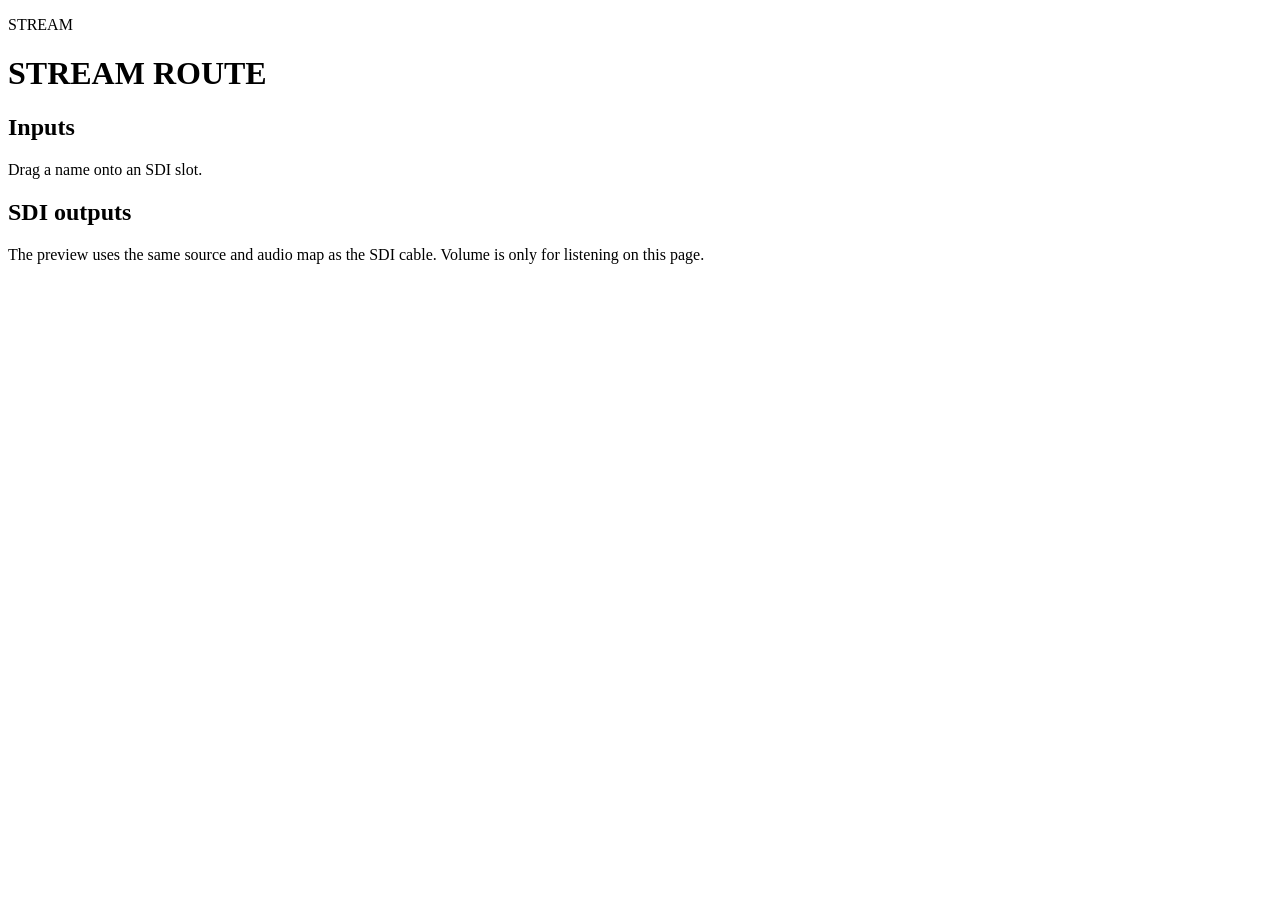
==== operator/static/index.html @ 035d1053 "Let IT open an SRT listener on a port they choose. Caller inputs stay as they are, and adding either" ====
<!DOCTYPE html>
<html lang="en">
<head>
  <meta charset="utf-8">
  <meta name="viewport" content="width=device-width, initial-scale=1">
  <title>STREAM ROUTE</title>
  <link rel="stylesheet" href="/static/app.css">
</head>
<body>
  <header>
    <div>
      <p class="eyebrow">STREAM</p>
      <h1>STREAM ROUTE</h1>
    </div>
    <div class="who">
      <span id="user"></span>
      <a id="logout" href="/logout" hidden>Log out</a>
    </div>
  </header>

  <main>
    <section class="inputs">
      <div class="section-head split">
        <div>
          <h2>Inputs</h2>
          <p id="inputs-note">Drag a name onto an SDI slot.</p>
        </div>
        <button type="button" id="add-source" hidden>Add input</button>
      </div>
      <form id="source-form" class="editor" hidden>
        <label>Display name
          <input name="label" maxlength="48" required>
        </label>
        <label>Path ID
          <input name="id" maxlength="41" required>
        </label>
        <label>Connection
          <select name="mode">
            <option value="caller">Caller — this server calls the remote</option>
            <option value="listener">Listener — wait on a port you choose</option>
          </select>
        </label>
        <label data-field="url">Remote URL
          <input name="url" type="text" maxlength="300" spellcheck="false" autocomplete="off" placeholder="srt://127.0.0.1:3001?mode=listener" required>
        </label>
        <label data-field="port" hidden>Listen port
          <input name="port" type="number" min="1024" max="65535" inputmode="numeric">
          <span class="field-note">The sender calls this server on that UDP port, for example srt://172.17.20.34:9101. Other live inputs stay up.</span>
        </label>
        <div class="editor-actions">
          <button type="submit">Save</button>
          <button type="button" id="delete-source" hidden>Delete</button>
          <button type="button" id="cancel-source">Cancel</button>
        </div>
      </form>
      <div id="sources" class="sources"></div>
    </section>

    <section class="outputs">
      <div class="section-head">
        <h2>SDI outputs</h2>
        <p>The preview uses the same source and audio map as the SDI cable. Volume is only for listening on this page.</p>
      </div>
      <div id="slots" class="slots"></div>
    </section>
  </main>

  <script src="/static/app.js"></script>
</body>
</html>
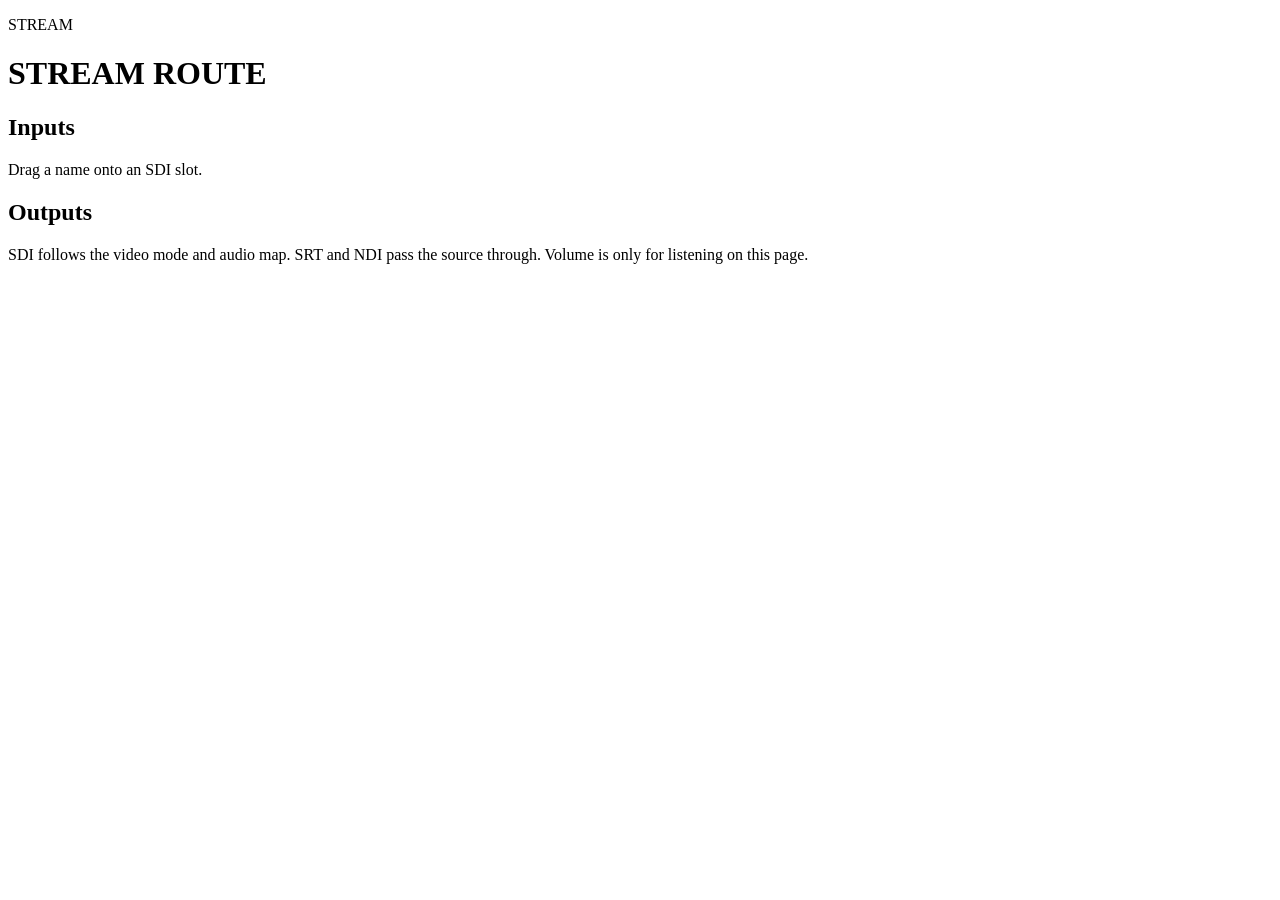
==== commit f178e684: "Add SRT and NDI choices when creating an output. SDI cards stay as they are. SRT copies the source o" ====
--- a/operator/static/index.html
+++ b/operator/static/index.html
@@ -57,10 +57,50 @@
     </section>
 
     <section class="outputs">
-      <div class="section-head">
-        <h2>SDI outputs</h2>
-        <p>The preview uses the same source and audio map as the SDI cable. Volume is only for listening on this page.</p>
+      <div class="section-head split">
+        <div>
+          <h2>Outputs</h2>
+          <p>SDI follows the video mode and audio map. SRT and NDI pass the source through. Volume is only for listening on this page.</p>
+        </div>
+        <button type="button" id="add-output" hidden>Add output</button>
       </div>
+      <form id="output-form" class="editor" hidden>
+        <label>Display name
+          <input name="label" maxlength="48" required>
+        </label>
+        <label>Type
+          <select name="kind">
+            <option value="sdi">SDI — DeckLink card</option>
+            <option value="srt">SRT</option>
+            <option value="ndi">NDI</option>
+          </select>
+        </label>
+        <label data-field="card">DeckLink card
+          <select name="persistentId"></select>
+        </label>
+        <label data-field="srt-mode" hidden>SRT direction
+          <select name="srtMode">
+            <option value="listener">Listener — wait on a port you choose</option>
+            <option value="caller">Caller — this server calls the remote</option>
+          </select>
+        </label>
+        <label data-field="srt-port" hidden>Listen port
+          <input name="port" type="number" min="1024" max="65535" inputmode="numeric">
+          <span class="field-note">The receiver calls this server on that UDP port. The picture is the source as it arrives.</span>
+        </label>
+        <label data-field="srt-url" hidden>Remote URL
+          <input name="url" type="text" maxlength="300" spellcheck="false" autocomplete="off" placeholder="srt://10.0.0.8:9000">
+        </label>
+        <label data-field="ndi" hidden>NDI name
+          <input name="ndiName" maxlength="48" spellcheck="false" autocomplete="off">
+          <span class="field-note">This name shows up on the NDI network. The server needs the NDI runtime.</span>
+        </label>
+        <p class="field-note" id="output-note"></p>
+        <div class="editor-actions">
+          <button type="submit">Save</button>
+          <button type="button" id="cancel-output">Cancel</button>
+        </div>
+      </form>
       <div id="slots" class="slots"></div>
     </section>
   </main>
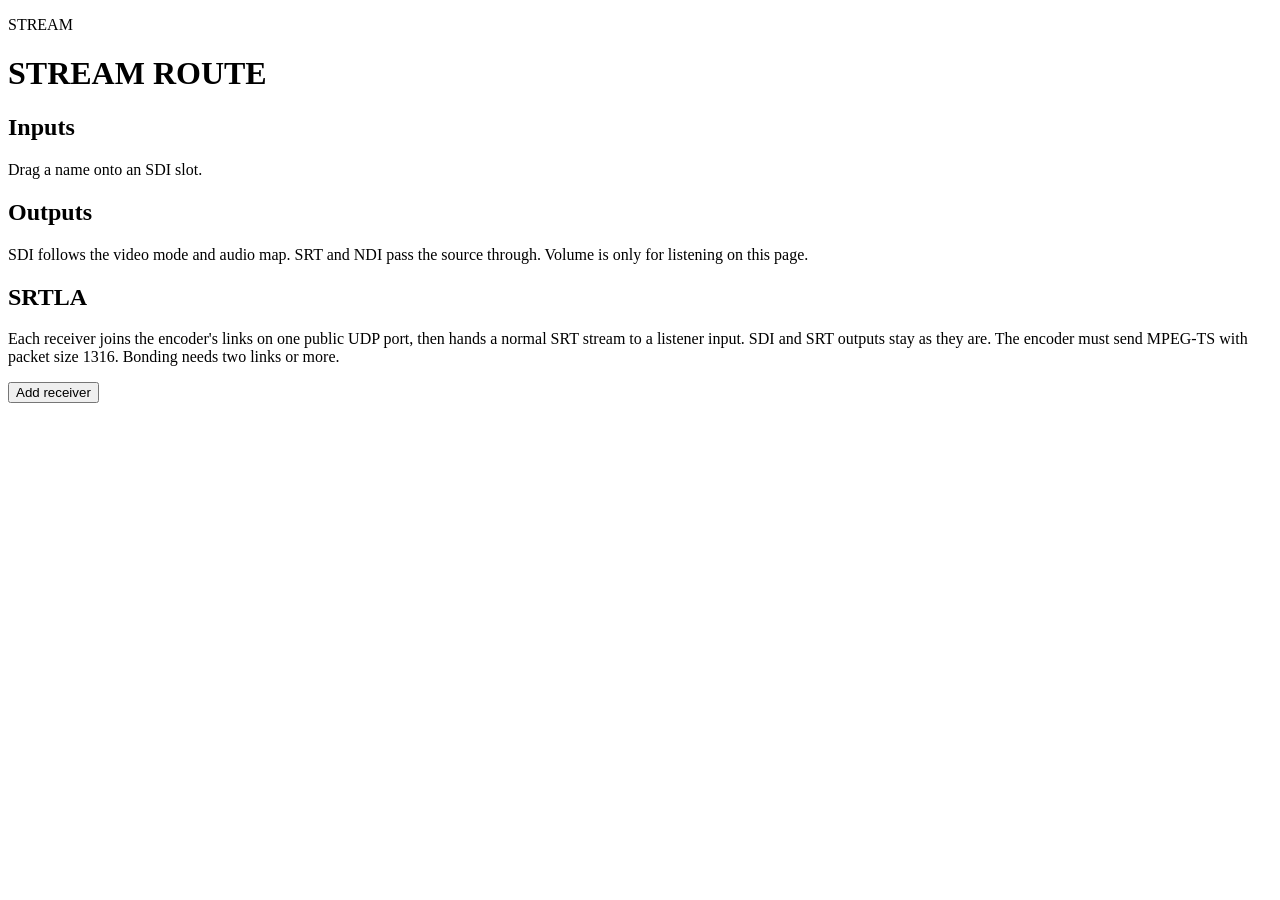
==== commit 0868f1af: "Add IT-only SRTLA dashboard in STREAM ROUTE and document bonding setup. Integrates srtla_rec managem" ====
--- a/operator/static/index.html
+++ b/operator/static/index.html
@@ -12,6 +12,10 @@
       <p class="eyebrow">STREAM</p>
       <h1>STREAM ROUTE</h1>
     </div>
+    <nav id="views" class="views" hidden>
+      <button type="button" id="view-route" aria-pressed="true">Route</button>
+      <button type="button" id="view-srtla" aria-pressed="false">SRTLA</button>
+    </nav>
     <div class="who">
       <span id="user"></span>
       <a id="logout" href="/logout" hidden>Log out</a>
@@ -103,8 +107,56 @@
       </form>
       <div id="slots" class="slots"></div>
     </section>
+
+    <section id="srtla-view">
+      <div class="section-head split">
+        <div>
+          <h2>SRTLA</h2>
+          <p>Each receiver joins the encoder's links on one public UDP port, then hands a normal SRT stream to a listener input. SDI and SRT outputs stay as they are. The encoder must send MPEG-TS with packet size 1316. Bonding needs two links or more.</p>
+        </div>
+        <button type="button" id="add-srtla">Add receiver</button>
+      </div>
+      <p class="note" id="srtla-binary" hidden>srtla_rec is not in this image. Rebuild the operator container, then restart it.</p>
+      <form id="srtla-form" class="editor" hidden>
+        <label>Display name
+          <input name="label" maxlength="48" required>
+        </label>
+        <label>Public UDP port
+          <input name="port" type="number" min="1024" max="65535" inputmode="numeric" required>
+          <span class="field-note">The encoder calls this port. Open it on the firewall. It is not the listener input port.</span>
+        </label>
+        <label>Listener input
+          <select name="sourceId" required></select>
+          <span class="field-note">srtla_rec connects to that input on this machine. Add a listener input first if the list is empty.</span>
+        </label>
+        <label>SRT latency (ms)
+          <input name="latencyMs" type="number" min="120" max="8000" value="2000" required>
+          <span class="field-note">Time for a late packet to arrive on another link. 2000 ms is the usual start.</span>
+        </label>
+        <label>Reorder window
+          <input name="lossmaxttl" type="number" min="10" max="200" value="40" required>
+          <span class="field-note">How far out of order a packet may be before SRT asks for it again. 40 is the usual start.</span>
+        </label>
+        <p class="field-note" id="srtla-form-note"></p>
+        <div class="editor-actions">
+          <button type="submit">Save</button>
+          <button type="button" id="cancel-srtla">Cancel</button>
+        </div>
+      </form>
+      <p class="hint" id="srtla-empty" hidden>No SRTLA receiver yet.</p>
+      <div id="srtla-list" class="srtla-list"></div>
+    </section>
   </main>
-
+  <div id="stats-panel" class="stats-panel" hidden>
+    <div class="stats-card" role="dialog" aria-labelledby="stats-title">
+      <div class="slot-top">
+        <h2 id="stats-title">Statistics</h2>
+        <button type="button" id="stats-close">Close</button>
+      </div>
+      <dl id="stats-body"></dl>
+      <p class="field-note" id="stats-note"></p>
+    </div>
+  </div>
   <script src="/static/app.js"></script>
 </body>
 </html>
